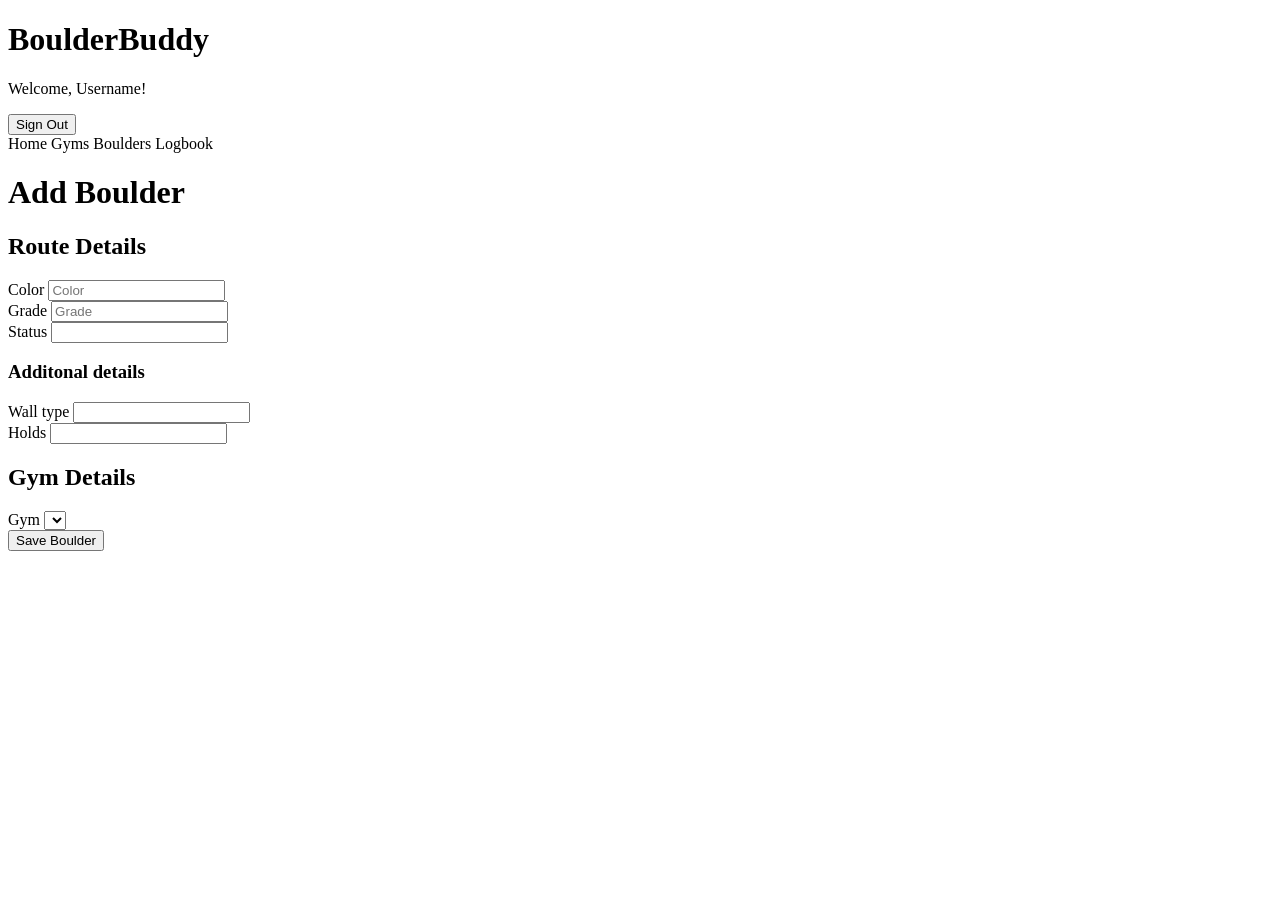
==== src/main/resources/templates/addboulder.html @ 9eaa1ff6 "addboulder css ja add alustus" ====
<!DOCTYPE HTML>
<html xmlns:th="http://www.thymeleaf.org">

<head>
    <title>Boulderlist</title>
    <meta http-equiv="Content-Type" content="text/html; charset=UTF-8" />
    <link rel="stylesheet" th:href="@{/css/bootstrap.min.css}" />
    <link rel="stylesheet" th:href="@{/css/style.css}" />
</head>

<body>
    <header class="header">

        <h1>BoulderBuddy</h1>

        <div class="header-user">
            <p>Welcome, <span sec:authentication="name">Username</span>!</p>

            <form th:action="@{/logout}" method="post">
                <input type="submit" value="Sign Out" class="action-button" id="sign-out">
            </form>
        </div>

    </header>

    <nav class="navigation">
        <a th:href="@{/home}">Home</a>
        <a th:href="@{/gyms}">Gyms</a>
        <a th:href="@{/boulders}" id="selected">Boulders</a>
        <a th:href="@{/logbook}">Logbook</a>
    </nav>

    <div>
        <h1 class="page-title"> Add Boulder</h1>

        <!-- FORM -->
        <form th:object="${boulder}" th:action="@{/save}" method="post" class="form">

            <div class="form-section">
                <h2 class="form-title">Route Details</h2>

                <div class="form-row">

                    <div class="form-field">
                        <label for="color">Color</label>
                        <input type="text" th:field="*{color}" placeholder="Color">
                    </div>

                    <div class="form-field">
                        <label for="grade">Grade</label>
                        <input type="text" th:field="*{grade}" placeholder="Grade">
                    </div>

                    <div class="form-field">
                        <label for="status">Status</label>
                        <input type="text" th:field="*{status}">
                    </div>
                </div>

                <div id="secondary">
                    <h3>Additonal details</h3>

                    <div class="form-row">

                        <div class="form-field">
                            <label for="wall">Wall type</label>
                            <input type="text" th:field="*{wall}">
                        </div>

                        <div class="form-field">
                            <label for="holds">Holds</label>
                            <input type="text" th:field="*{holds}">
                        </div>

                    </div>

                </div>
            </div>

            <div class="form-section">
                <h2>Gym Details</h2>

                <div class="form-field">

                    <label for="gymList">Gym</label>
                    <select id="gymList" th:field="*{gym}" class="form-control" required>
                        <option th:each="gym: ${gyms}" th:value="${gym.gymId}"
                            th:text="${gym.company} + ' ' + ${gym.location}">
                        </option>
                    </select>

                </div>
            </div>

            <button type="submit" class="action-button" id="submit">Save Boulder</button>
        </form>

    </div>
</body>

</html>
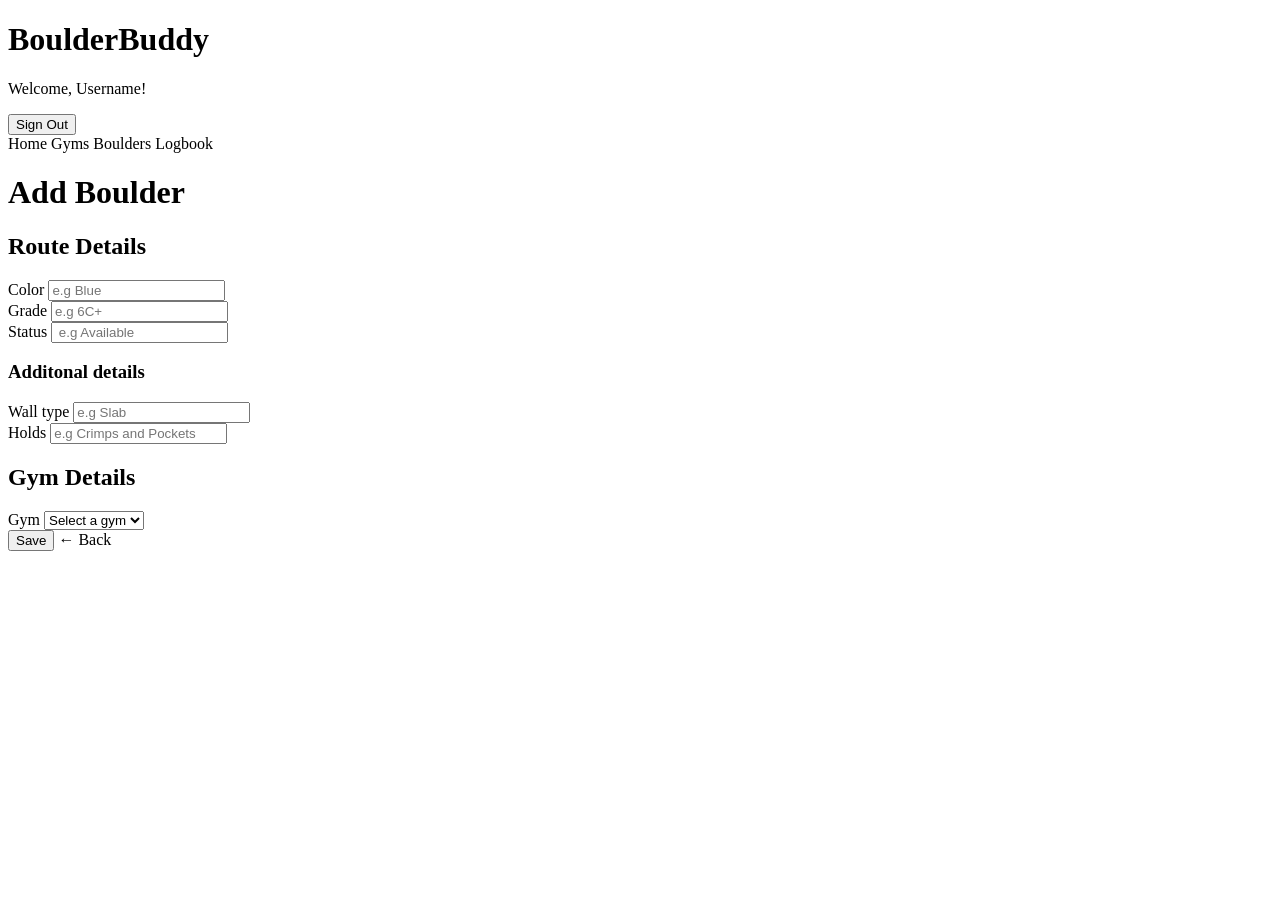
==== commit 7603cea9: "addlog" ====
--- a/src/main/resources/templates/addboulder.html
+++ b/src/main/resources/templates/addboulder.html
@@ -32,28 +32,27 @@
 
     <div>
         <h1 class="page-title"> Add Boulder</h1>
-
         <!-- FORM -->
         <form th:object="${boulder}" th:action="@{/save}" method="post" class="form">
 
             <div class="form-section">
-                <h2 class="form-title">Route Details</h2>
+                <h2 class="section-title">Route Details</h2>
 
                 <div class="form-row">
 
                     <div class="form-field">
                         <label for="color">Color</label>
-                        <input type="text" th:field="*{color}" placeholder="Color">
+                        <input type="text" th:field="*{color}" placeholder="e.g Blue">
                     </div>
 
                     <div class="form-field">
                         <label for="grade">Grade</label>
-                        <input type="text" th:field="*{grade}" placeholder="Grade">
+                        <input type="text" th:field="*{grade}" placeholder="e.g 6C+">
                     </div>
 
                     <div class="form-field">
                         <label for="status">Status</label>
-                        <input type="text" th:field="*{status}">
+                        <input type="text" th:field="*{status}" placeholder=" e.g Available">
                     </div>
                 </div>
 
@@ -64,12 +63,12 @@
 
                         <div class="form-field">
                             <label for="wall">Wall type</label>
-                            <input type="text" th:field="*{wall}">
+                            <input type="text" th:field="*{wall}" placeholder="e.g Slab">
                         </div>
 
                         <div class="form-field">
                             <label for="holds">Holds</label>
-                            <input type="text" th:field="*{holds}">
+                            <input type="text" th:field="*{holds}" placeholder="e.g Crimps and Pockets">
                         </div>
 
                     </div>
@@ -78,12 +77,13 @@
             </div>
 
             <div class="form-section">
-                <h2>Gym Details</h2>
+                <h2 class="section-title">Gym Details</h2>
 
                 <div class="form-field">
 
                     <label for="gymList">Gym</label>
                     <select id="gymList" th:field="*{gym}" class="form-control" required>
+                        <option value="">Select a gym</option>
                         <option th:each="gym: ${gyms}" th:value="${gym.gymId}"
                             th:text="${gym.company} + ' ' + ${gym.location}">
                         </option>
@@ -91,10 +91,12 @@
 
                 </div>
             </div>
+            <div class="button-row">
+                <button type="submit" class="action-button" id="submit">Save</button>
+                <a th:href="@{/boulders}" class="action-button" id="back">&larr; Back</a>
+            </div>
 
-            <button type="submit" class="action-button" id="submit">Save Boulder</button>
         </form>
-
     </div>
 </body>
 
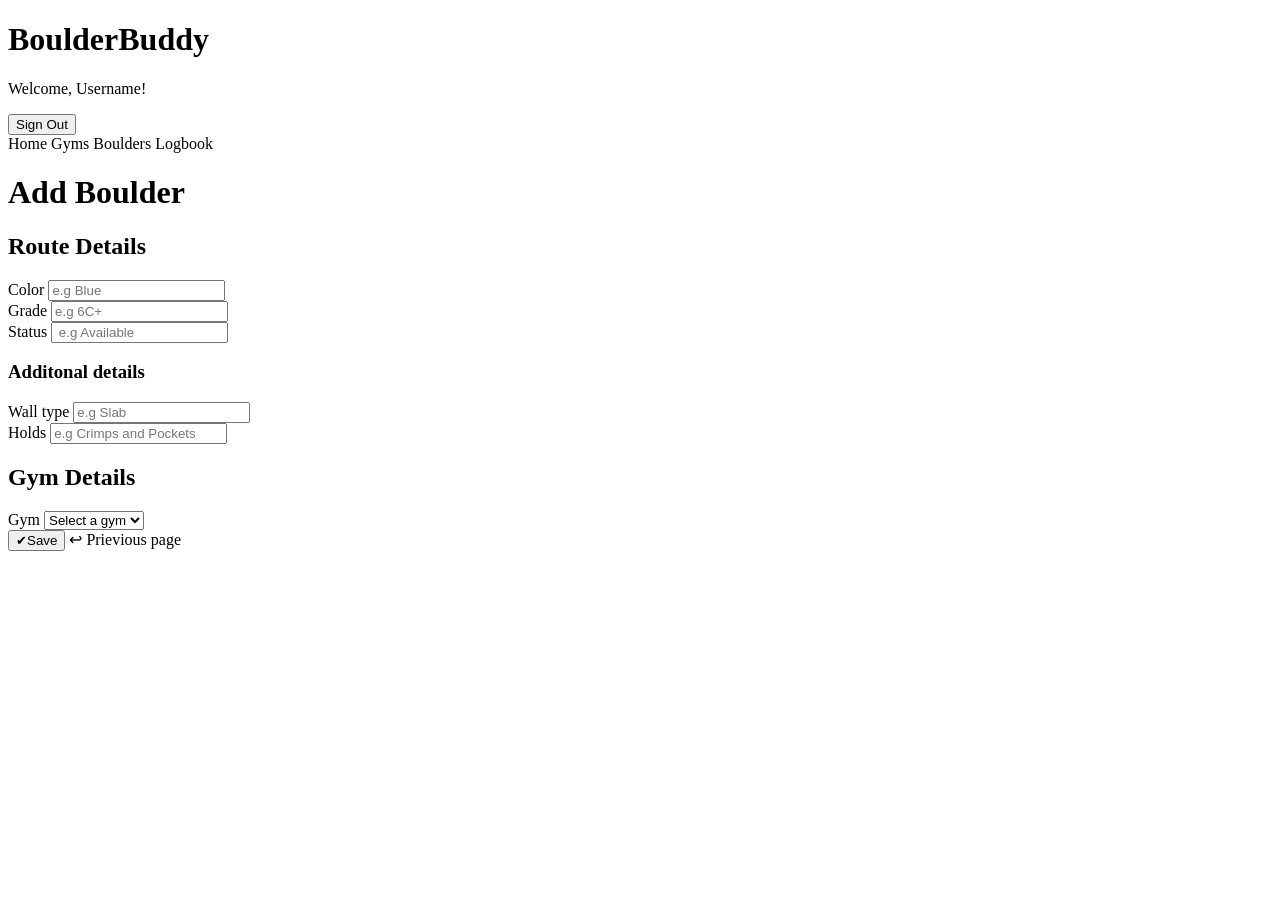
==== commit beaaedf5: "lognook done" ====
--- a/src/main/resources/templates/addboulder.html
+++ b/src/main/resources/templates/addboulder.html
@@ -92,8 +92,8 @@
                 </div>
             </div>
             <div class="button-row">
-                <button type="submit" class="action-button" id="submit">Save</button>
-                <a th:href="@{/boulders}" class="action-button" id="back">&larr; Back</a>
+                <button type="submit" class="action-button" id="submit">&#10004;Save</button>
+                <a th:href="@{/boulders}" class="action-button" id="back">&larrhk; Prievious page</a>
             </div>
 
         </form>
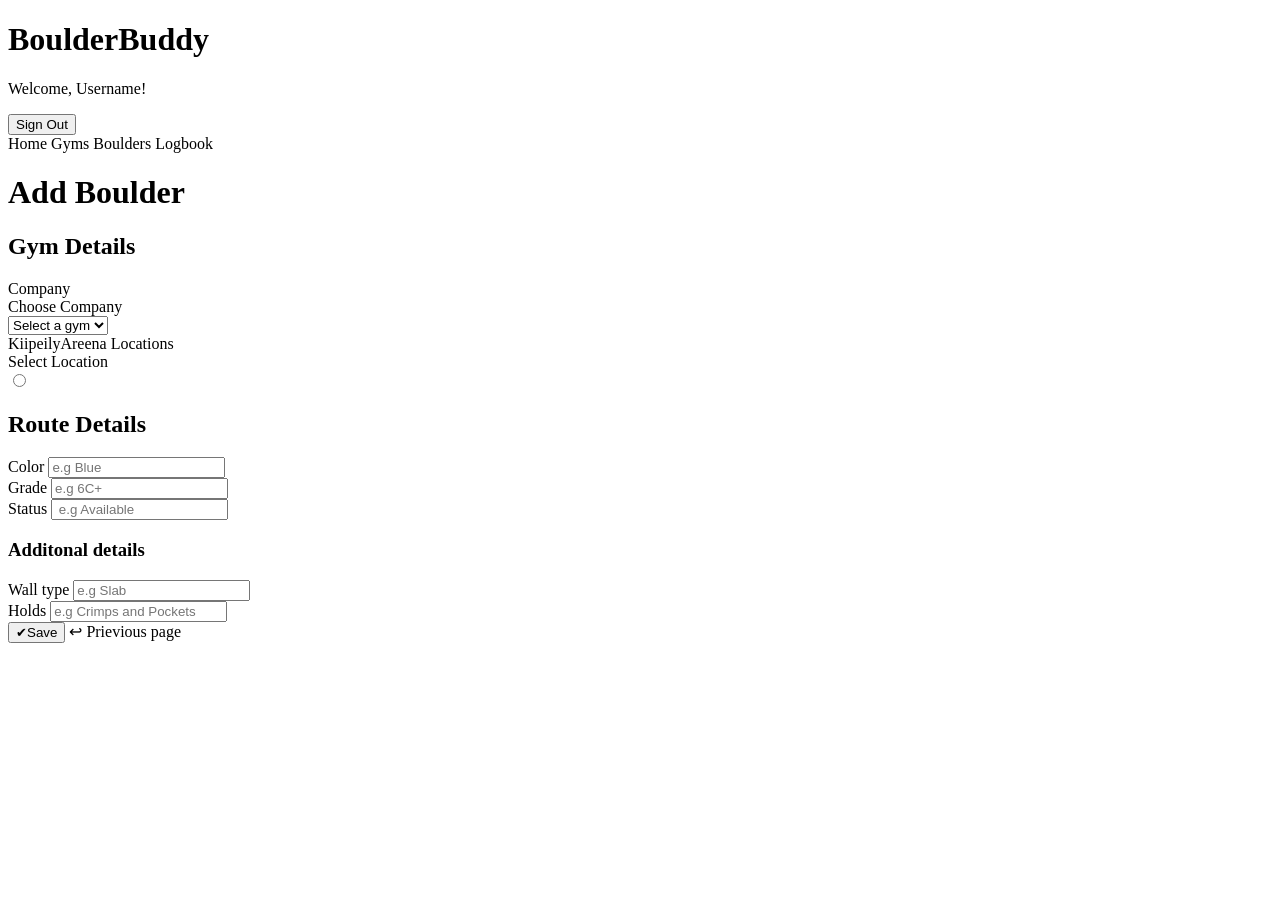
==== commit a05e6e52: "gym added" ====
--- a/src/main/resources/templates/addboulder.html
+++ b/src/main/resources/templates/addboulder.html
@@ -34,6 +34,35 @@
         <h1 class="page-title"> Add Boulder</h1>
         <!-- FORM -->
         <form th:object="${boulder}" th:action="@{/save}" method="post" class="form">
+
+            <div class="form-section">
+                <h2 class="section-title">Gym Details</h2>
+                
+                <div class="form-row">
+                    
+                    <div class="form-field">
+                        <label for="company">Company</label>
+                        <div class="form-instruction">
+                            Choose Company
+                        </div>
+                        <select id="company" th:field="*{gym}" class="form-control" required>
+                            <option value="">Select a gym</option>
+                            <option th:each="gym: ${gyms}" th:value="${gym.gymId}"
+                                th:text="${gym.company}">
+                            </option>
+                        </select>
+                    </div>
+                    
+                    <div class="form-field">
+                        <label for="kaLocations">KiipeilyAreena Locations</label>
+                        <div class="form-instruction">
+                            Select Location
+                        </div>
+                        <input th:each="gym: ${gyms}" th:value="${gym.gymId}" type="radio" th:field="*{gym.location}">
+                    </div>
+                
+                </div>
+            </div>
 
             <div class="form-section">
                 <h2 class="section-title">Route Details</h2>
@@ -76,21 +105,6 @@
                 </div>
             </div>
 
-            <div class="form-section">
-                <h2 class="section-title">Gym Details</h2>
-
-                <div class="form-field">
-
-                    <label for="gymList">Gym</label>
-                    <select id="gymList" th:field="*{gym}" class="form-control" required>
-                        <option value="">Select a gym</option>
-                        <option th:each="gym: ${gyms}" th:value="${gym.gymId}"
-                            th:text="${gym.company} + ' ' + ${gym.location}">
-                        </option>
-                    </select>
-
-                </div>
-            </div>
             <div class="button-row">
                 <button type="submit" class="action-button" id="submit">&#10004;Save</button>
                 <a th:href="@{/boulders}" class="action-button" id="back">&larrhk; Prievious page</a>
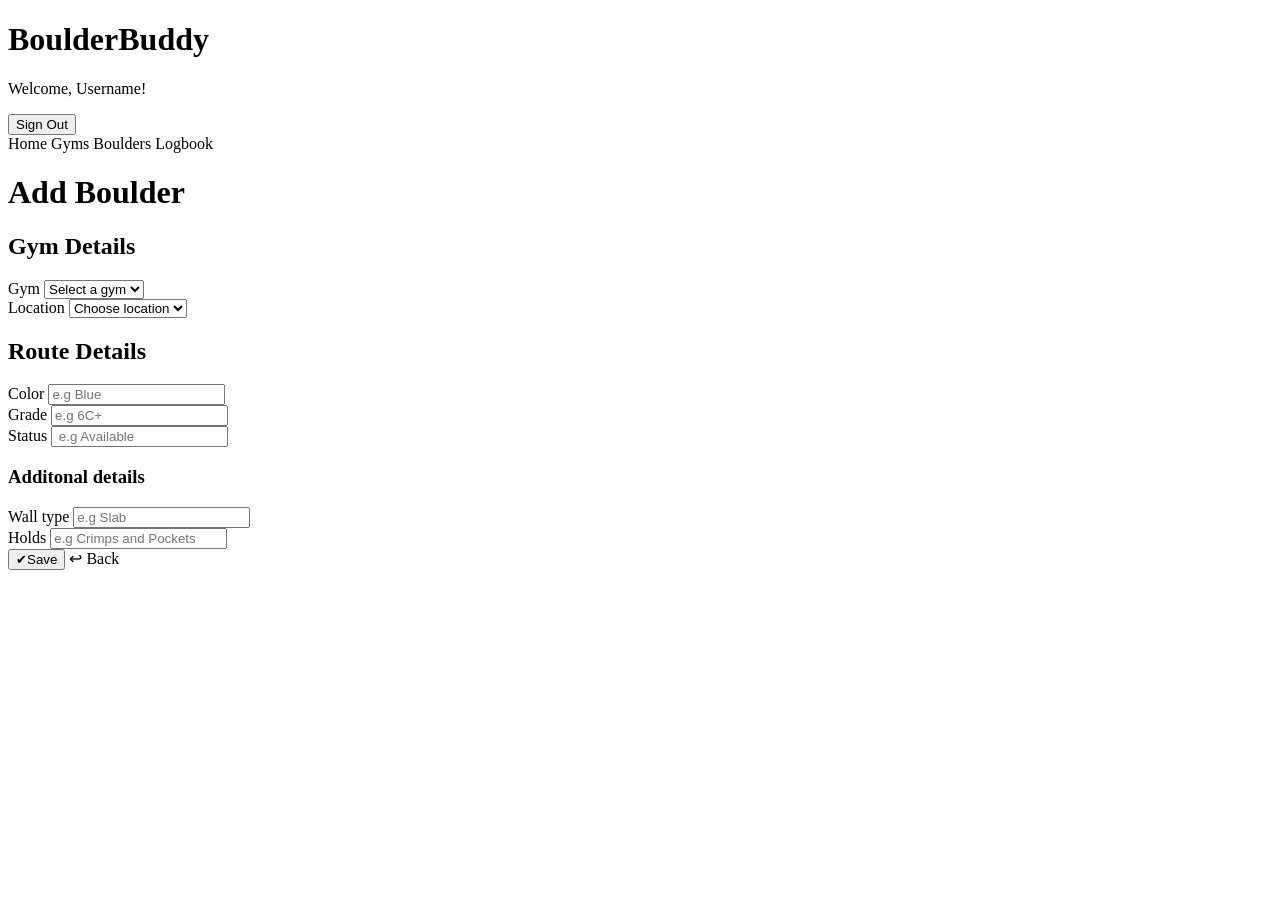
==== commit ef8c60b1: "fiksailua" ====
--- a/src/main/resources/templates/addboulder.html
+++ b/src/main/resources/templates/addboulder.html
@@ -41,10 +41,7 @@
                 <div class="form-row">
                     
                     <div class="form-field">
-                        <label for="company">Company</label>
-                        <div class="form-instruction">
-                            Choose Company
-                        </div>
+                        <label for="company">Gym</label>
                         <select id="company" th:field="*{gym}" class="form-control" required>
                             <option value="">Select a gym</option>
                             <option th:each="gym: ${gyms}" th:value="${gym.gymId}"
@@ -52,13 +49,14 @@
                             </option>
                         </select>
                     </div>
-                    
                     <div class="form-field">
-                        <label for="kaLocations">KiipeilyAreena Locations</label>
-                        <div class="form-instruction">
-                            Select Location
-                        </div>
-                        <input th:each="gym: ${gyms}" th:value="${gym.gymId}" type="radio" th:field="*{gym.location}">
+                        <label for="company">Location</label>
+                        <select id="company" th:field="*{gym}" class="form-control" required>
+                            <option value="">Choose location</option>
+                            <option th:each="gym: ${gyms}" th:value="${gym.gymId}"
+                                th:text="${gym.location}">
+                            </option>
+                        </select>
                     </div>
                 
                 </div>
@@ -107,7 +105,7 @@
 
             <div class="button-row">
                 <button type="submit" class="action-button" id="submit">&#10004;Save</button>
-                <a th:href="@{/boulders}" class="action-button" id="back">&larrhk; Prievious page</a>
+                <a th:href="@{/boulders}" class="action-button" id="back">&larrhk; Back</a>
             </div>
 
         </form>
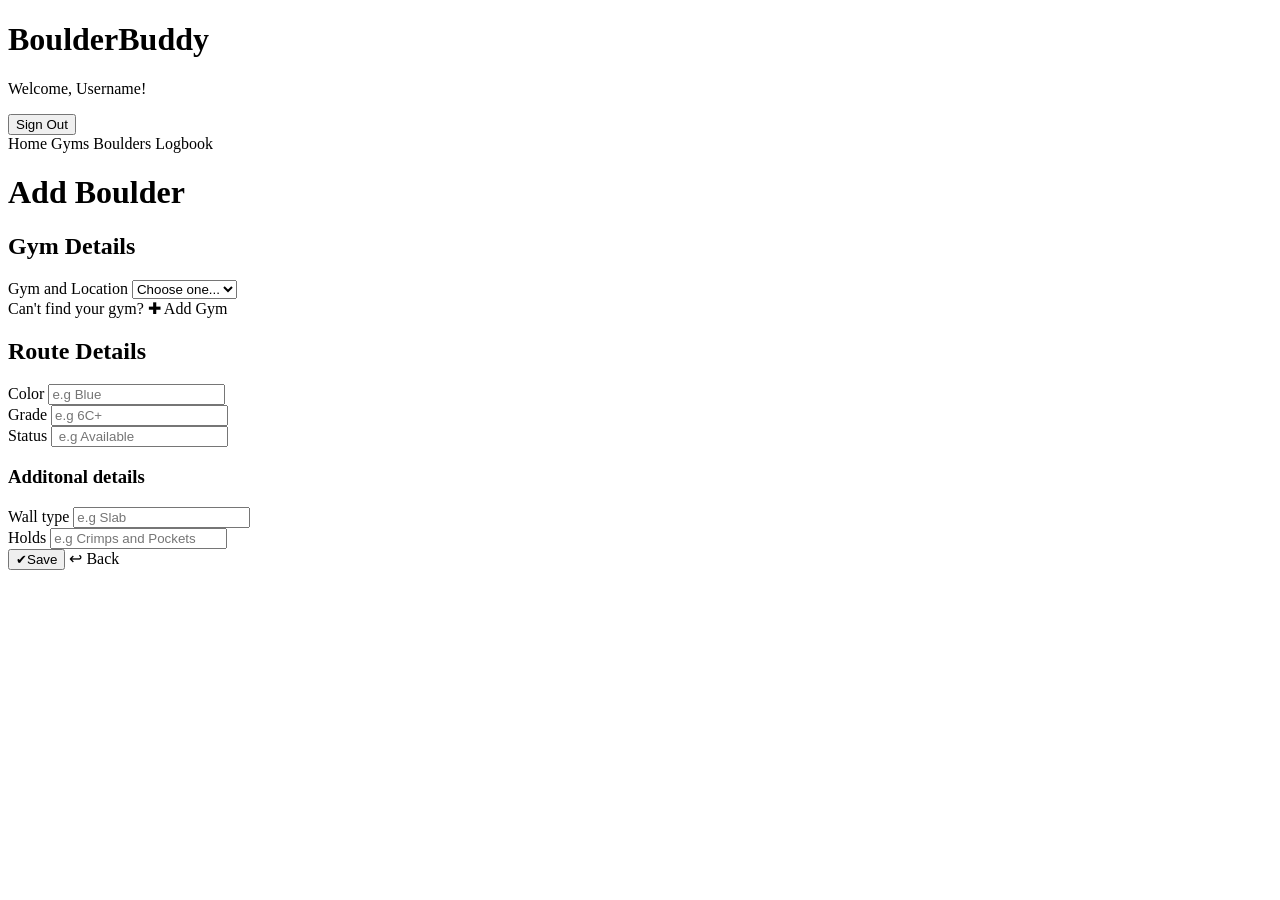
==== commit e38eea74: "viimesiä fiksailuja + rahti.properties" ====
--- a/src/main/resources/templates/addboulder.html
+++ b/src/main/resources/templates/addboulder.html
@@ -41,24 +41,21 @@
                 <div class="form-row">
                     
                     <div class="form-field">
-                        <label for="company">Gym</label>
+                        <label for="company">Gym and Location</label>
                         <select id="company" th:field="*{gym}" class="form-control" required>
-                            <option value="">Select a gym</option>
+                            <option value="">Choose one...</option>
                             <option th:each="gym: ${gyms}" th:value="${gym.gymId}"
-                                th:text="${gym.company}">
+                                th:text="${gym.company}  + ' ' + ${gym.location} ">
                             </option>
                         </select>
                     </div>
+                    
                     <div class="form-field">
-                        <label for="company">Location</label>
-                        <select id="company" th:field="*{gym}" class="form-control" required>
-                            <option value="">Choose location</option>
-                            <option th:each="gym: ${gyms}" th:value="${gym.gymId}"
-                                th:text="${gym.location}">
-                            </option>
-                        </select>
+                        <label for="newgym"> Can't find your gym?</label>
+                        <a th:href="@{/addgym}" class="action-button" id="form-btn">&#10010; Add Gym</a>
+
                     </div>
-                
+    
                 </div>
             </div>
 
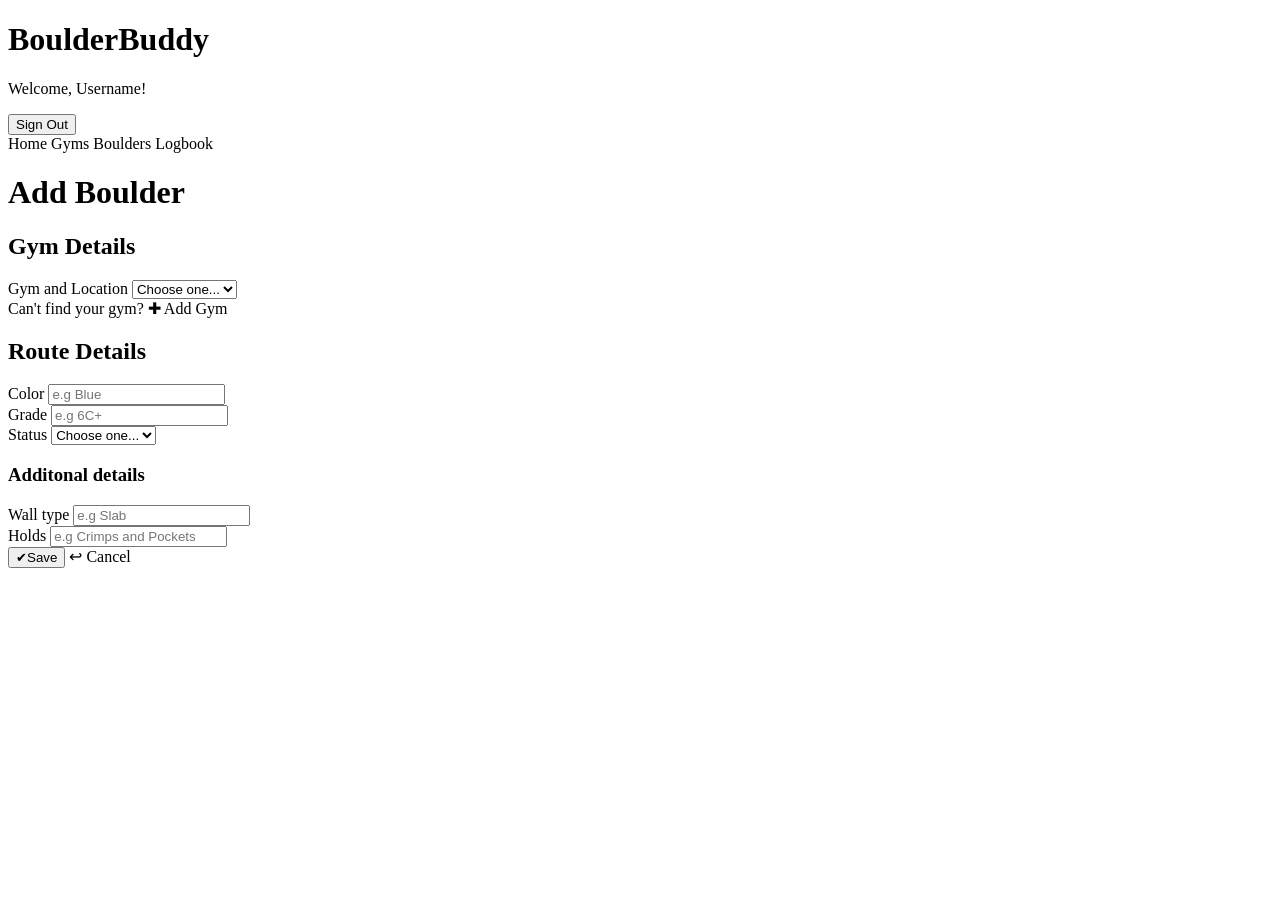
==== commit d03b8c38: "delete toiminto poistetu bouldereista, logboook toimii" ====
--- a/src/main/resources/templates/addboulder.html
+++ b/src/main/resources/templates/addboulder.html
@@ -76,8 +76,13 @@
 
                     <div class="form-field">
                         <label for="status">Status</label>
-                        <input type="text" th:field="*{status}" placeholder=" e.g Available">
+                        <select id="status" th:field="*{status}" class="form-control" required>
+                            <option value="">Choose one...</option>
+                            <option value="On the Wall">On the Wall</option>
+                            <option value="Taken Down">Taken Down</option>
+                        </select>
                     </div>
+
                 </div>
 
                 <div id="secondary">
@@ -102,7 +107,7 @@
 
             <div class="button-row">
                 <button type="submit" class="action-button" id="submit">&#10004;Save</button>
-                <a th:href="@{/boulders}" class="action-button" id="back">&larrhk; Back</a>
+                <a th:href="@{/boulders}" class="action-button" id="back">&larrhk; Cancel</a>
             </div>
 
         </form>
